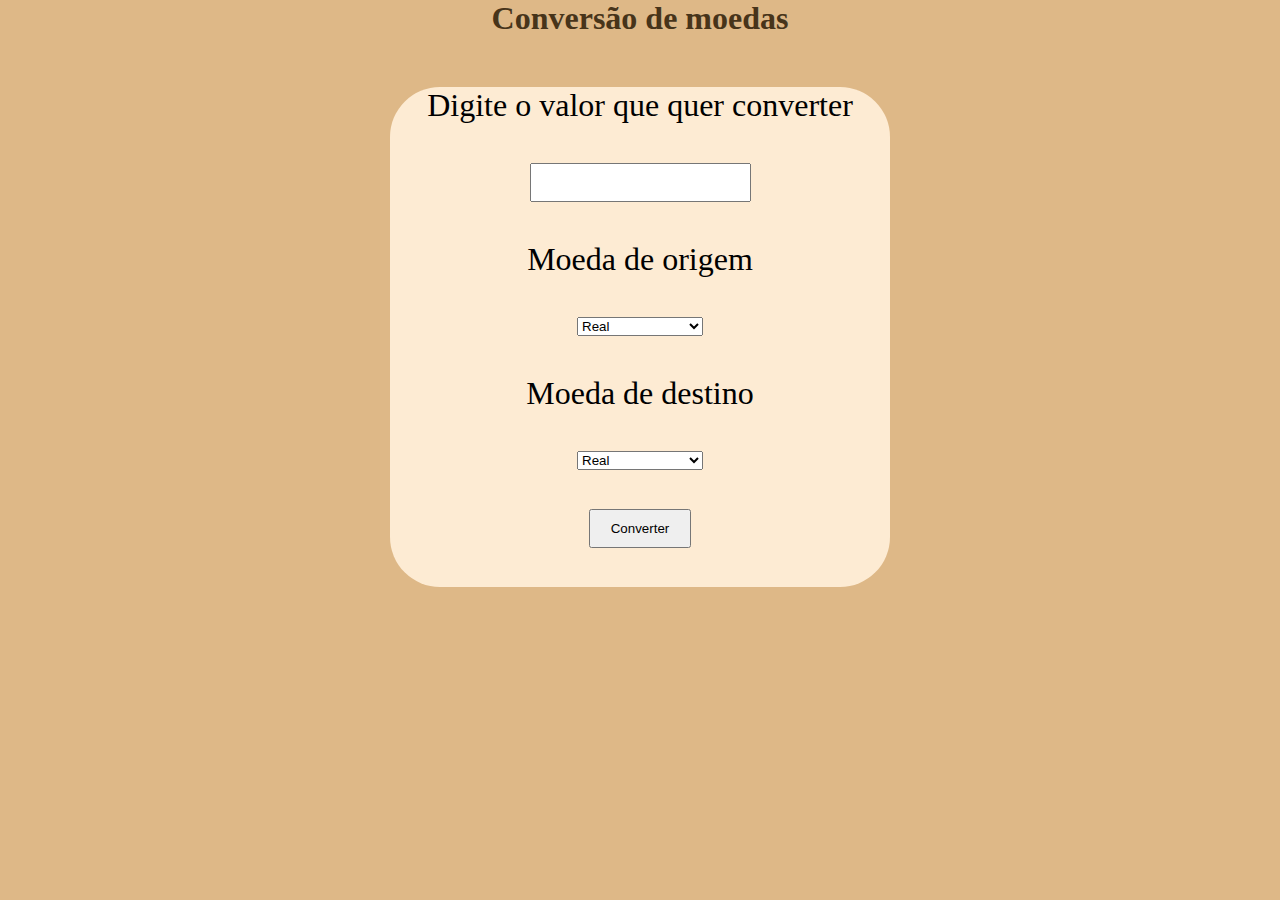
==== DIW/semana10_DOM_Jquery/index.html @ 8c3380c2 "semana 10" ====
<!DOCTYPE html>
<html lang="pt-br">
<head>
    <meta charset="UTF-8">
    <meta name="viewport" content="width=device-width, initial-scale=1.0">
    <title>Conversão de moedas</title>
    <link rel="stylesheet" href="./src/css/style.css">
</head>
<body>
    <main>
        <h1>Conversão de moedas</h1>

        <form action="" id="form">
            <label for="valor">Digite o valor que quer converter</label>
            <input type="number" name="valor" id="input_valor">

            <label for="origem">Moeda de origem</label>
            <select name="origem" id="moeda_origem">
                <option value="real">Real</option>
                <option value="dolar_americano">Dolar Americano</option>
                <option value="euro">Euro</option>
                <option value="iene">Iene</option>
                <option value="dolar_canadense">Dolar Canadense</option>
            </select>

            <label for="destino">Moeda de destino</label>
            <select name="destino" id="moeda_destino">
                <option value="real">Real</option>
                <option value="dolar_americano">Dolár Americano</option>
                <option value="euro">Euro</option>
                <option value="iene">Iene</option>
                <option value="dolar_canadense">Dolár Canadense</option>
            </select>
            
            <input type="submit" value="Converter" id="botao_converter">
        </div>

        <div id="convertido">

        </div>
    </main>

    <script src="./src/javascript/main.js"></script>
</body>
</html>
---- DIW/semana10_DOM_Jquery/src/css/style.css ----
* {
    margin: 0;
    padding: 0;
}

/* Estilizações gerais */
body {
    background-color:burlywood;
}

h1 {
    text-align: center;
    color: rgb(71, 52, 26);
}

/* Estilização do formulario */
#form {
    max-width: 500px;
    min-height: 500px;
    display: flex;
    flex-direction: column;
    justify-content: space-between;
    align-items: center;
    background-color: rgb(253, 235, 211);
    border-radius: 50px;
    margin: 50px auto;
    font-size: 32px;
}

#form input {
    padding: 10px 20px;
}
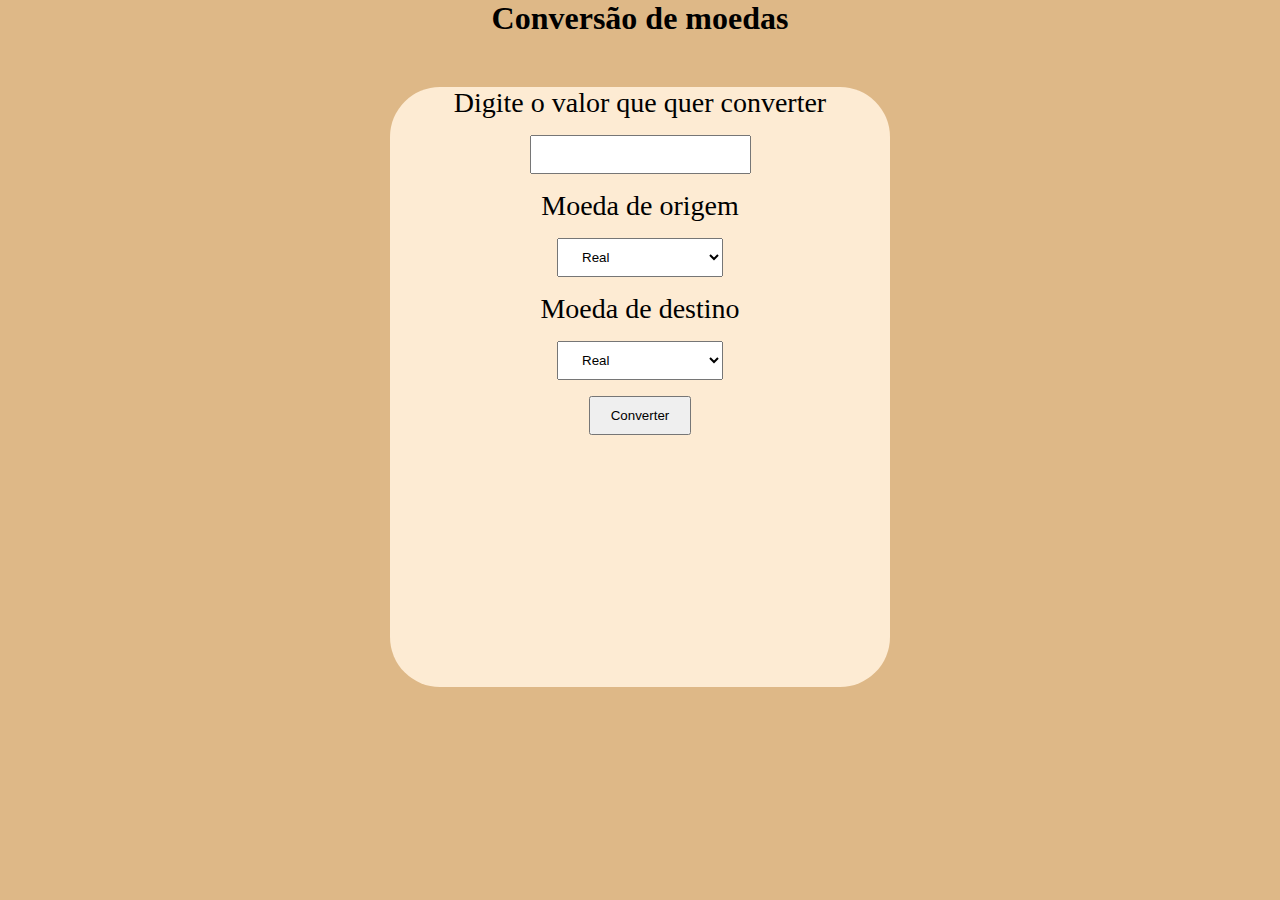
==== commit b59dbe21: "TIAW - preenchimento do select" ====
--- a/DIW/semana10_DOM_Jquery/index.html
+++ b/DIW/semana10_DOM_Jquery/index.html
@@ -26,10 +26,10 @@
             <label for="destino">Moeda de destino</label>
             <select name="destino" id="moeda_destino">
                 <option value="real">Real</option>
-                <option value="dolar_americano">Dolár Americano</option>
+                <option value="dolar_americano">Dolar Americano</option>
                 <option value="euro">Euro</option>
                 <option value="iene">Iene</option>
-                <option value="dolar_canadense">Dolár Canadense</option>
+                <option value="dolar_canadense">Dolar Canadense</option>
             </select>
             
             <input type="submit" value="Converter" id="botao_converter">
--- a/DIW/semana10_DOM_Jquery/src/css/style.css
+++ b/DIW/semana10_DOM_Jquery/src/css/style.css
@@ -10,23 +10,29 @@
 
 h1 {
     text-align: center;
-    color: rgb(71, 52, 26);
 }
 
 /* Estilização do formulario */
 #form {
     max-width: 500px;
-    min-height: 500px;
+    min-height: 600px;
     display: flex;
     flex-direction: column;
-    justify-content: space-between;
+    gap: 16px;
     align-items: center;
     background-color: rgb(253, 235, 211);
     border-radius: 50px;
     margin: 50px auto;
-    font-size: 32px;
+    font-size: 28px;
 }
 
-#form input {
+#form input, #form select {
     padding: 10px 20px;
+}
+
+/* Estilização do resultado */
+.texto_conversao {
+    margin-bottom: 50px;
+    text-align: center;
+    align-self: flex-end;
 }